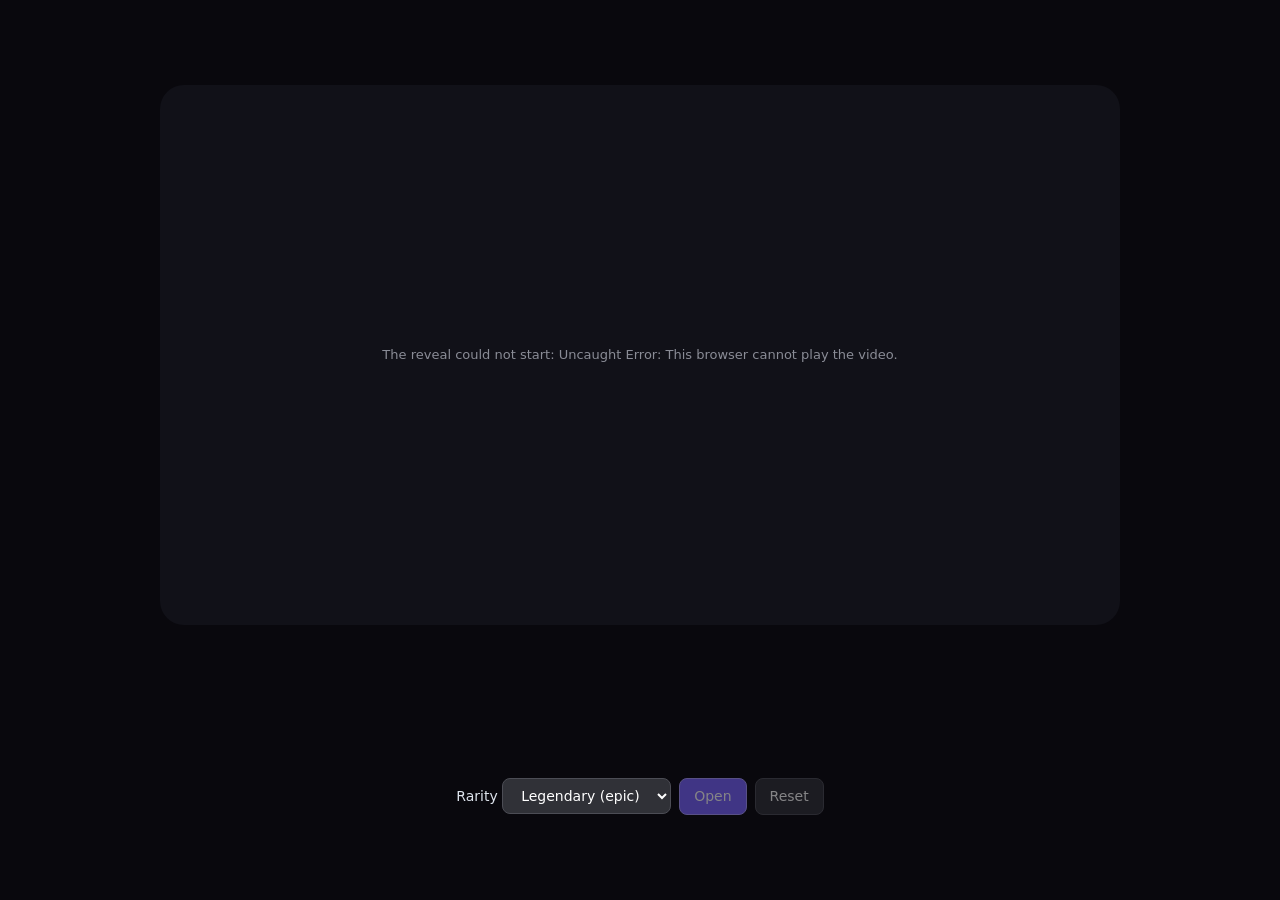
==== index.html @ 5427790d "SLAB officials reveal: the two openings, their backgrounds, the player and a demo Co-Authored-By: Cl" ====
<!doctype html>
<html lang="en">
<head>
	<meta charset="utf-8" />
	<meta name="viewport" content="width=device-width, initial-scale=1" />
	<title>SLAB · Officials reveal</title>
	<style>
		/* The officials reveal on a bare stage: the opening (a frame, unveil/video.html) over its tier's
		   background video, as the site has it. Only what the reveal needs; the site's own page is not here. */
		:root { color-scheme: dark; font: 14px/1.4 system-ui, -apple-system, "Segoe UI", sans-serif; }
		body { margin: 0; min-height: 100vh; display: grid; place-items: center; gap: 16px; padding: 16px; box-sizing: border-box; background: #09080d; color: #dde3ec; }
		.stage { position: relative; width: min( 100%, 960px ); aspect-ratio: 16 / 9; overflow: hidden; border-radius: 24px; background: #111118; }
		.stage video.bg { position: absolute; inset: 0; width: 100%; height: 100%; object-fit: cover; opacity: 0; pointer-events: none; }
		.stage video.bg.on { opacity: 1; }
		.stage iframe { position: absolute; inset: 0; width: 100%; height: 100%; border: 0; background: none; }
		.card { position: absolute; left: 50%; bottom: 6%; translate: -50% 0; margin: 0; padding: 6px 14px; border-radius: 8px; background: rgb( 0 0 0 / 0.55 ); font-weight: 600; opacity: 0; transition: opacity 0.3s; }
		.card.on { opacity: 1; }
		.controls { display: flex; flex-wrap: wrap; justify-content: center; gap: 8px; }
		button, select { font: inherit; padding: 8px 14px; border: 1px solid #4c4d55; border-radius: 8px; background: #303137; color: #fff; cursor: pointer; }
		button.go { border-color: #a698ff; background: #7762fd; }
		button:disabled { opacity: 0.5; cursor: default; }
	</style>
</head>
<body>
	<div class="stage">
		<iframe id="reveal" title="Pack opening" allow="autoplay" src="./unveil/video.html?clip=default-3d-unpacking-slab4&amp;low=middle-tear-top-down-2-rips-slab4&amp;split=rare&amp;intro=500&amp;pace=0.85&amp;box=1,0.14,0.62"></iframe>
		<p class="card" id="card" aria-live="polite"></p>
	</div>
	<div class="controls">
		<label>Rarity <select id="tier"><option value="common">Common</option><option value="uncommon">Uncommon</option><option value="rare">Rare</option><option value="epic" selected>Legendary (epic)</option></select></label>
		<button type="button" class="go" id="open" disabled>Open</button>
		<button type="button" id="reset" disabled>Reset</button>
	</div>
	<script type="module" src="./demo.js"></script>
</body>
</html>
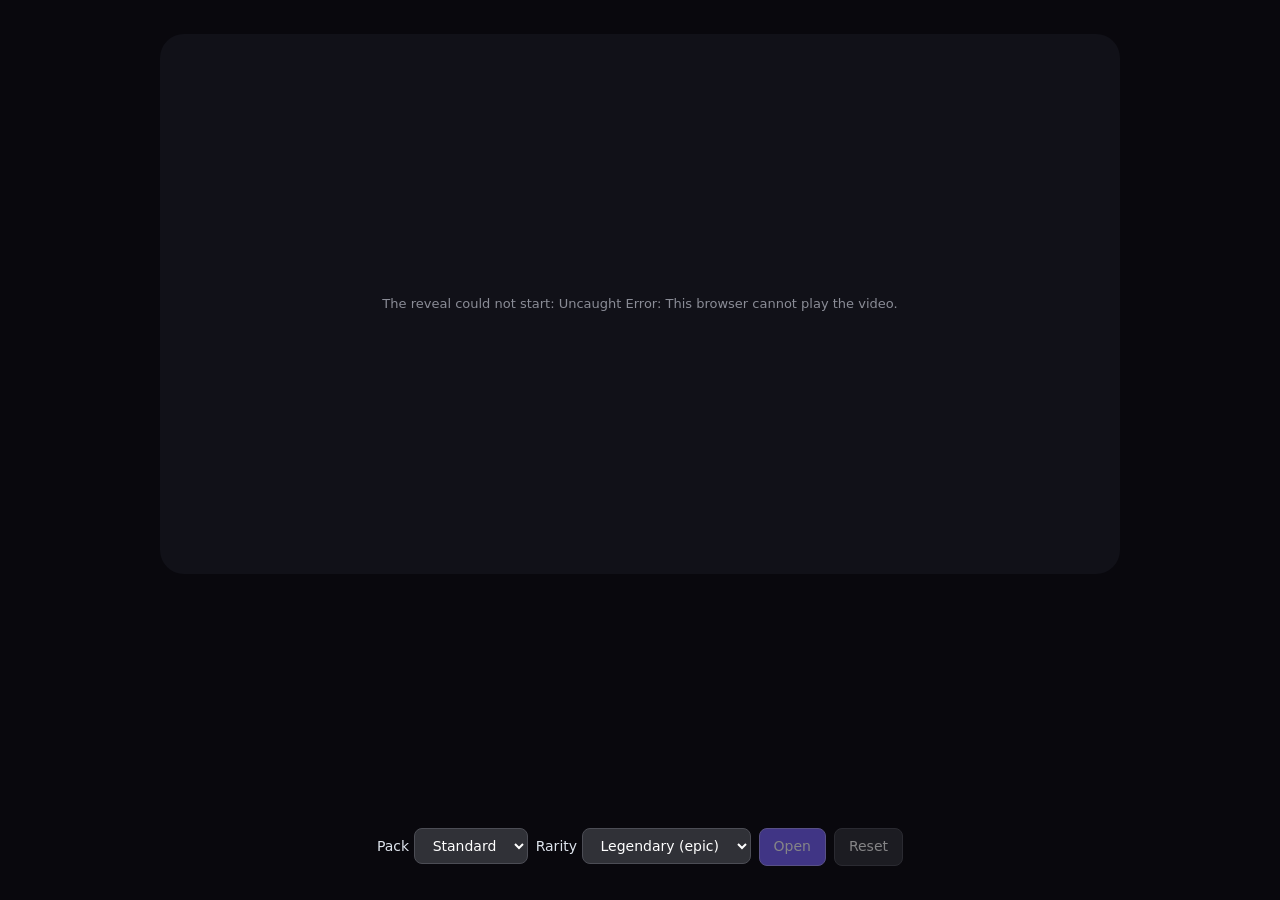
==== commit d72dbf54: "Standard and vintage packs, vintage pixel backgrounds, slab and details display - Pack menu in the d" ====
--- a/index.html
+++ b/index.html
@@ -4,17 +4,21 @@
 	<meta charset="utf-8" />
 	<meta name="viewport" content="width=device-width, initial-scale=1" />
 	<title>SLAB · Officials reveal</title>
+	<link rel="preconnect" href="https://fonts.gstatic.com" crossorigin />
+	<link rel="stylesheet" href="https://fonts.googleapis.com/css2?family=Anton&family=DM+Sans:opsz,wght@9..40,500;9..40,600&family=Fragment+Mono&display=swap" />
+	<link rel="stylesheet" href="./card.css" />
+	<link rel="stylesheet" href="./card-details.css" />
 	<style>
 		/* The officials reveal on a bare stage: the opening (a frame, unveil/video.html) over its tier's
 		   background video, as the site has it. Only what the reveal needs; the site's own page is not here. */
-		:root { color-scheme: dark; font: 14px/1.4 system-ui, -apple-system, "Segoe UI", sans-serif; }
+		:root { color-scheme: dark; font: 14px/1.4 system-ui, -apple-system, "Segoe UI", sans-serif; --font-display: Impact, sans-serif; --font-mono: ui-monospace, monospace; --font-sans: system-ui, sans-serif; } /* (the site's font variables: card-details.css falls back to them) */
 		body { margin: 0; min-height: 100vh; display: grid; place-items: center; gap: 16px; padding: 16px; box-sizing: border-box; background: #09080d; color: #dde3ec; }
 		.stage { position: relative; width: min( 100%, 960px ); aspect-ratio: 16 / 9; overflow: hidden; border-radius: 24px; background: #111118; }
 		.stage video.bg { position: absolute; inset: 0; width: 100%; height: 100%; object-fit: cover; opacity: 0; pointer-events: none; }
 		.stage video.bg.on { opacity: 1; }
 		.stage iframe { position: absolute; inset: 0; width: 100%; height: 100%; border: 0; background: none; }
-		.card { position: absolute; left: 50%; bottom: 6%; translate: -50% 0; margin: 0; padding: 6px 14px; border-radius: 8px; background: rgb( 0 0 0 / 0.55 ); font-weight: 600; opacity: 0; transition: opacity 0.3s; }
-		.card.on { opacity: 1; }
+		/* (the card's details, under the stage: card.js, card-details.css) */
+		.oc-details { min-height: 150px; }
 		.controls { display: flex; flex-wrap: wrap; justify-content: center; gap: 8px; }
 		button, select { font: inherit; padding: 8px 14px; border: 1px solid #4c4d55; border-radius: 8px; background: #303137; color: #fff; cursor: pointer; }
 		button.go { border-color: #a698ff; background: #7762fd; }
@@ -23,10 +27,11 @@
 </head>
 <body>
 	<div class="stage">
-		<iframe id="reveal" title="Pack opening" allow="autoplay" src="./unveil/video.html?clip=default-3d-unpacking-slab4&amp;low=middle-tear-top-down-2-rips-slab4&amp;split=rare&amp;intro=500&amp;pace=0.85&amp;box=1,0.14,0.62"></iframe>
-		<p class="card" id="card" aria-live="polite"></p>
+		<iframe id="reveal" title="Pack opening" allow="autoplay" src="./unveil/video.html?clip=default-3d-unpacking-standard&amp;low=middle-tear-top-down-2-rips-standard&amp;split=rare&amp;intro=500&amp;pace=0.85&amp;box=1,0.14,0.62"></iframe>
 	</div>
+	<section class="oc-details" id="details" aria-live="polite" aria-label="The card"></section>
 	<div class="controls">
+		<label>Pack <select id="pack"><option value="standard" selected>Standard</option><option value="vintage">Vintage</option></select></label>
 		<label>Rarity <select id="tier"><option value="common">Common</option><option value="uncommon">Uncommon</option><option value="rare">Rare</option><option value="epic" selected>Legendary (epic)</option></select></label>
 		<button type="button" class="go" id="open" disabled>Open</button>
 		<button type="button" id="reset" disabled>Reset</button>
--- a/card.css
+++ b/card.css
@@ -0,0 +1,36 @@
+/* The slab as the site shows it when it comes out of the pack (the site's `.designed-reveal` and
+   `.stage-burst`, slab/staging.css and its own sheet), laid over the stage. card.js sets the sizes:
+   --slab-h, --slab-w, --slab-mid (where its middle is, from the stage's top), --tc (its tier's colour),
+   --hint (the flash's: white for a common card). The card's details: card-details.css. */
+.slab-display { position: absolute; inset: 0; z-index: 2; pointer-events: none; border-radius: inherit; overflow: hidden; }
+.slab-display > * { position: absolute; }
+
+/* the flash the card comes in */
+.sd-whiteout { inset: 0; opacity: 0; will-change: opacity; background: radial-gradient( 75% 75% at 50% 42%, #fff, color-mix( in srgb, var( --hint ) 25%, #fff ) 50%, color-mix( in srgb, var( --hint ) 65%, transparent ) 100% ); }
+.sd-flash { left: 50%; top: var( --slab-mid ); width: 460px; height: 460px; margin: -230px 0 0 -230px; border-radius: 50%; opacity: 0; background: radial-gradient( closest-side, #ffffffe6, color-mix( in srgb, var( --tc ) 55%, transparent ) 38%, transparent 70% ); }
+
+/* the starburst behind it (card.js draws its rays: conic gradients in --ray) */
+.sd-burst { left: 50%; top: var( --slab-mid ); width: 0; height: 0; }
+.sd-burst > i { position: absolute; left: 0; top: 0; width: calc( var( --slab-h ) * var( --reach ) ); aspect-ratio: 1; translate: -50% -50%; border-radius: 50%; opacity: 0; will-change: transform, opacity; }
+.sd-burst .long { --reach: 3.1; --ray: color-mix( in srgb, var( --tc ) 62%, #fff ); -webkit-mask-image: radial-gradient( closest-side, transparent 14%, #000 26%, transparent 96% ); mask-image: radial-gradient( closest-side, transparent 14%, #000 26%, transparent 96% ); }
+.sd-burst .halo { --reach: 2.7; --ray: color-mix( in srgb, var( --tc ) 70%, #fff ); -webkit-mask-image: radial-gradient( closest-side, transparent 18%, #000 32%, transparent 94% ); mask-image: radial-gradient( closest-side, transparent 18%, #000 32%, transparent 94% ); }
+.sd-burst .short { --reach: 2.1; --ray: #fff; -webkit-mask-image: radial-gradient( closest-side, transparent 20%, #000 30%, transparent 90% ); mask-image: radial-gradient( closest-side, transparent 20%, #000 30%, transparent 90% ); }
+
+/* the slab: a card of light on its back, turning round to its face (the slab's photo) */
+.sd-slot { left: calc( 50% - var( --slab-w ) / 2 ); top: calc( var( --slab-mid ) - var( --slab-h ) / 2 ); width: var( --slab-w ); height: var( --slab-h ); perspective: 1100px; }
+.sd-envelope { inset: 0; position: absolute; z-index: 2; opacity: 0; border-radius: 9px; will-change: transform; background: linear-gradient( 160deg, #fff, #dde3ec ); box-shadow: 0 0 0 1.5px #fff, 0 0 22px 4px #dde3ec, 0 0 70px 14px color-mix( in srgb, #dde3ec 32%, transparent ); }
+.sd-card3d { position: absolute; inset: 0; transform-style: preserve-3d; }
+.sd-face { position: absolute; inset: 0; backface-visibility: hidden; }
+.sd-back { border-radius: 9px; transform: rotateY( 180deg ); background: linear-gradient( 160deg, #ffffff14, transparent 40% ), #09080d; box-shadow: inset 0 0 0 1px #ffffff1f, 0 26px 40px -20px #000; }
+.sd-photo { position: absolute; inset: 0; border-radius: 9px; box-shadow: 0 26px 40px -20px #000, 0 0 0 1px #0006; }
+.sd-photo img { display: block; width: 100%; height: 100%; object-fit: cover; border-radius: 9px; user-select: none; -webkit-user-drag: none; }
+.slab-display[data-step="landed"] .sd-photo img { -webkit-box-reflect: below 6px linear-gradient( transparent 84%, #00000042 ); }
+/* (a shine across it once it is there) */
+.sd-glare { position: absolute; inset: 0; border-radius: inherit; overflow: hidden; visibility: hidden; opacity: 0; }
+.sd-glare::before, .sd-glare::after { content: ""; position: absolute; inset: -60% -40%; }
+.sd-glare::before { background: linear-gradient( 105deg, #0000 36%, #ffffff1f 44%, #ffffff5c 49%, #ffffff0f 52%, #0000 60% ); }
+.sd-glare::after { background: linear-gradient( 105deg, #0000 56.4%, #ffffff80 57%, #0000 57.6% ); }
+
+/* (the details come in, a beat apart) */
+@keyframes stage-in { from { opacity: 0; transform: translateY( 10px ); } }
+.sr-only { position: absolute; width: 1px; height: 1px; overflow: hidden; clip-path: inset( 50% ); white-space: nowrap; }
--- a/card-details.css
+++ b/card-details.css
@@ -0,0 +1,44 @@
+/* Made from slab/staging.css by scripts/package-officials.mjs: the site's own styles for the card's details. */
+/* The card's details as the officials show them: the design's (Figma, Slabcash Visual Library, "Group 279":
+   Anton, Fragment Mono, DM Sans; the Rarity Tag's colours, the buttons' fills and lines), at the sizes the
+   user's mock-up of it on the stage has (2026-10-21): the name 45.8 (69.662/72.242 high a line), the grade
+   line 15.2/19 (0.63 apart), 4 under it; 13 under that the tags, 30 high (11/16, 6 by 12.6 in, the value
+   86 wide), 9 apart; and then, asked for, the grade line smaller (12/15) and the tags larger, at the
+   design's own size (38 high, 14/20, 8 by 16 in, the value 107 wide, 10 apart, 14 under the line); 14 under those three buttons of 247 by 56, 13 apart (17/24, 8 round): 767 wide in
+   all. In px of a 767-wide row (--u), less where there is less room. */
+.oc-details { max-width: 614px; width: 100%; container-type: inline-size; }
+/* (all of it smaller, as asked on 2026-10-21, twice: four fifths of the mock-up's, 614 wide in all) */
+.stage-officials { --u: min( 0.8px, 100cqw / 767 ); display: grid; gap: 0; justify-items: center; width: 100%; padding-top: 0; }
+.stage-officials .oc-head { display: grid; justify-items: center; max-width: 100%; text-align: center; }
+.stage-officials .oc-name { max-width: 100%; margin: 0; overflow: hidden; font: 400 calc( 45.8 * var( --u ) ) / calc( 44.17 * var( --u ) ) Anton, var( --font-display ), Impact, sans-serif; text-transform: uppercase; text-overflow: ellipsis; white-space: nowrap; color: #fff; }
+.stage-officials .oc-line { margin: calc( 4.1 * var( --u ) ) 0 0; font: 400 calc( 12 * var( --u ) ) / calc( 15 * var( --u ) ) "Fragment Mono", var( --font-mono ), ui-monospace, monospace; letter-spacing: calc( 0.5 * var( --u ) ); text-transform: uppercase; white-space: nowrap; color: #d9d9d9; }
+.stage-officials .oc-facts { display: flex; justify-content: center; gap: calc( 10 * var( --u ) ); margin-top: calc( 14 * var( --u ) ); }
+.stage-officials .oc-tag { --c: #7f7f7f; box-sizing: border-box; display: inline-flex; align-items: center; justify-content: center; gap: calc( 8 * var( --u ) ); height: calc( 38 * var( --u ) ); padding: calc( 8 * var( --u ) ) calc( 16 * var( --u ) ); border: 1px solid var( --c ); border-radius: calc( 6 * var( --u ) ); background: color-mix( in srgb, var( --c ) 12%, transparent ); color: var( --c ); font: 500 calc( 14 * var( --u ) ) / calc( 20 * var( --u ) ) "DM Sans", var( --font-sans, sans-serif ); font-variation-settings: "opsz" 14; letter-spacing: 0; white-space: nowrap; }
+.stage-officials .oc-tier i { flex: none; width: calc( 8 * var( --u ) ); height: calc( 8 * var( --u ) ); margin: calc( 1.657 * var( --u ) ); background: currentColor; transform: rotate( 45deg ); }
+.stage-officials .oc-tier[data-rarity="uncommon"] { --c: #62fd7c; }
+.stage-officials .oc-tier[data-rarity="rare"] { --c: #0bffde; }
+.stage-officials .oc-tier[data-rarity="epic"] { --c: #ffc300; }
+/* (the value, easier to read over the background: on a plate of its own, not seen through, brighter and bolder) */
+.stage-officials .oc-price { --c: #7dff95; position: relative; width: calc( 107 * var( --u ) ); border-color: rgb( 98 253 124 / 0.55 ); background: #0c2414; font-weight: 600; font-size: calc( 15 * var( --u ) ); text-shadow: 0 0 calc( 8 * var( --u ) ) rgb( 98 253 124 / 0.35 ); }
+.stage-officials .oc-actions { display: grid; grid-template-columns: repeat( 3, minmax( 0, calc( 247 * var( --u ) ) ) ); justify-content: center; gap: calc( 13 * var( --u ) ); width: 100%; margin-top: calc( 14 * var( --u ) ); }
+.stage-officials .oc-actions > .contents { display: contents; }
+.stage-officials .oc-button { box-sizing: border-box; display: flex; align-items: center; justify-content: center; gap: calc( 8 * var( --u ) ); width: 100%; height: calc( 56 * var( --u ) ); padding: calc( 12 * var( --u ) ) calc( 20 * var( --u ) ); border: 1px solid #a698ff; border-radius: calc( 8 * var( --u ) ); background: linear-gradient( 130.704deg, rgb( 119 98 253 / 0.3 ) 8.349%, rgb( 255 255 255 / 0.3 ) 47.483%, rgb( 119 98 253 / 0.3 ) 88.941% ), #7762fd; color: #fff; font: 500 calc( 17 * var( --u ) ) / calc( 24 * var( --u ) ) "DM Sans", var( --font-sans, sans-serif ); font-variation-settings: "opsz" 14; white-space: nowrap; overflow: hidden; text-overflow: ellipsis; cursor: pointer; }
+.stage-officials .oc-button.oc-quiet { border-color: #4c4d55; background: #303137; }
+/* (slightly glassy, asked on 2026-10-21, and as easy to read: their fills let a little of what is behind
+   through, blurred, under a light along their top edge; the words keep a shadow to stand on) */
+.stage-officials .oc-button { -webkit-backdrop-filter: blur( 10px ) saturate( 1.3 ); backdrop-filter: blur( 10px ) saturate( 1.3 ); background: linear-gradient( 180deg, rgb( 255 255 255 / 0.22 ), rgb( 255 255 255 / 0.04 ) 46%, transparent 54% ), linear-gradient( 130.704deg, rgb( 119 98 253 / 0.3 ) 8.349%, rgb( 255 255 255 / 0.25 ) 47.483%, rgb( 119 98 253 / 0.3 ) 88.941% ), rgb( 119 98 253 / 0.78 ); border-color: rgb( 186 174 255 / 0.85 ); box-shadow: inset 0 1px 0 rgb( 255 255 255 / 0.35 ), inset 0 -1px 0 rgb( 40 20 120 / 0.35 ), 0 4px 18px -6px rgb( 119 98 253 / 0.55 ); text-shadow: 0 1px 2px rgb( 20 10 60 / 0.55 ); }
+.stage-officials .oc-button.oc-quiet { background: linear-gradient( 180deg, rgb( 255 255 255 / 0.14 ), rgb( 255 255 255 / 0.03 ) 46%, transparent 54% ), rgb( 40 41 48 / 0.62 ); border-color: rgb( 255 255 255 / 0.18 ); box-shadow: inset 0 1px 0 rgb( 255 255 255 / 0.18 ), 0 4px 16px -8px rgb( 0 0 0 / 0.6 ); text-shadow: 0 1px 2px rgb( 0 0 0 / 0.6 ); }
+/* (Sell and Unpack again: a sweep of light across them now and then, so that they read as there to be pressed) */
+.stage-officials .oc-button:not( .oc-quiet ) { position: relative; isolation: isolate; }
+.stage-officials .oc-button:not( .oc-quiet )::after { content: ""; position: absolute; inset: -1px; z-index: -1; border-radius: inherit; pointer-events: none; background: linear-gradient( 105deg, transparent 32%, rgb( 255 255 255 / 0.12 ) 42%, rgb( 255 255 255 / 0.45 ) 50%, rgb( 255 255 255 / 0.12 ) 58%, transparent 68% ) no-repeat; background-size: 250% 100%; background-position: 160% 0; animation: oc-sweep 3.2s cubic-bezier( .45, 0, .25, 1 ) 1.1s infinite; mix-blend-mode: screen; }
+.stage-officials [data-again] .oc-button::after { animation-delay: 1.5s; }
+.stage-officials .oc-button:disabled::after { animation: none; opacity: 0; }
+@keyframes oc-sweep { 0% { background-position: 160% 0; } 45%, 100% { background-position: -60% 0; } }
+@media ( prefers-reduced-motion: reduce ) { .stage-officials .oc-button::after { animation: none; opacity: 0; } }
+.stage-officials .oc-button:hover:not( :disabled ) { filter: brightness( 1.08 ); }
+.stage-officials .oc-button:focus-visible { outline: 2px solid #a698ff; outline-offset: 2px; }
+.stage-officials .oc-button:disabled { opacity: 0.5; cursor: default; }
+.stage-officials .stage-refund { height: calc( 56 * var( --u ) ); font-size: 1.15rem; }
+.stage-officials > :is( .oc-head, .oc-facts, .oc-actions ) { animation: stage-in 0.32s ease-out backwards; }
+.stage-officials > .oc-facts { animation-delay: 60ms; }
+.stage-officials > .oc-actions { animation-delay: 0.12s; }
